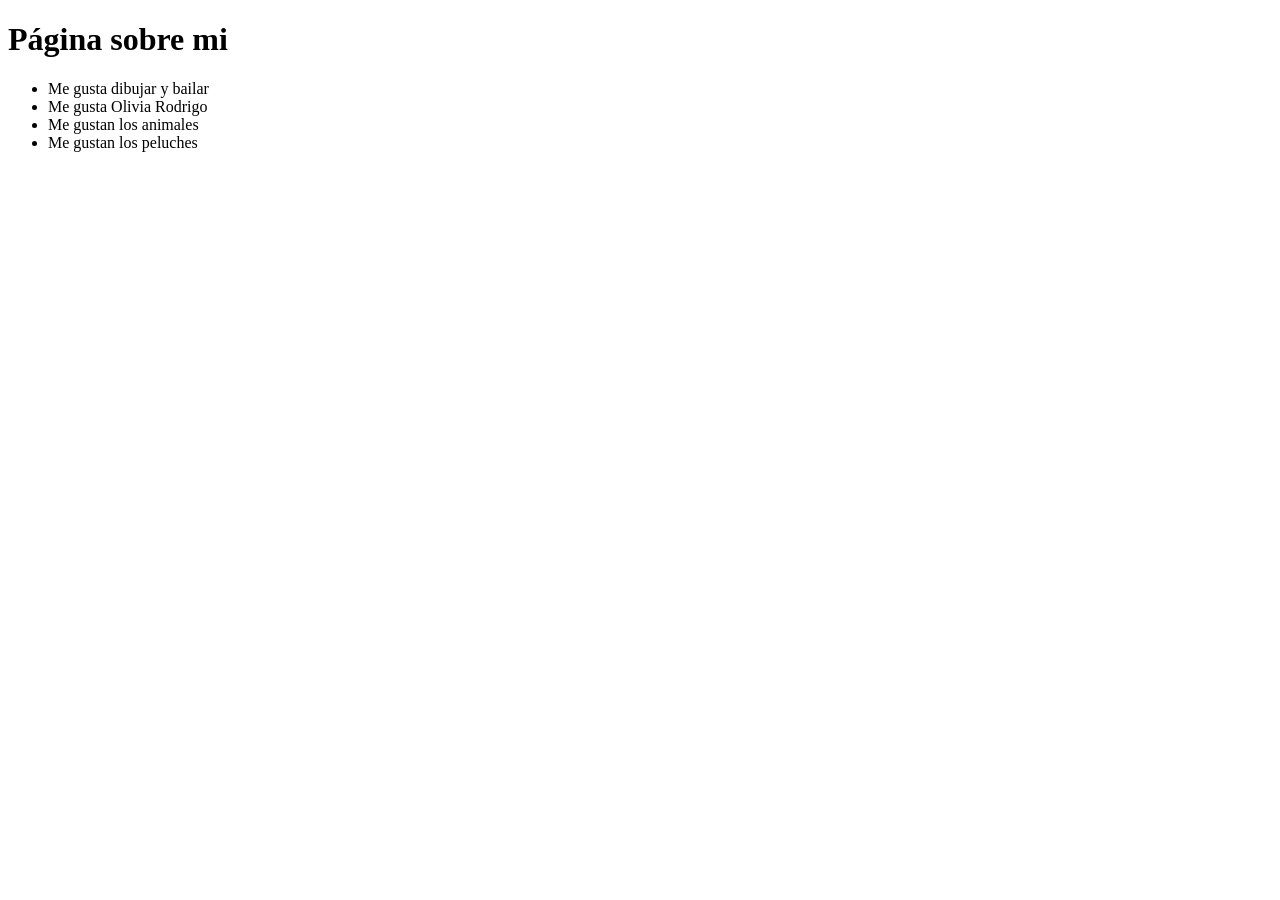
==== Practica0/index.html @ 8607aa50 "Página sobre mi terminada" ====
<!DOCTYPE html>
<html lang="en">
<head>
    <meta charset="UTF-8">
    <meta name="viewport" content="width=device-width, initial-scale=1.0">
    <title>Document</title>
</head>
<body>
    <h1>Página sobre mi</h1>
    <ul>
        <li>Me gusta dibujar y bailar</li>
        <li>Me gusta Olivia Rodrigo</li>
        <li>Me gustan los animales</li>
        <li>Me gustan los peluches</li>
    </ul>
</body>
</html>
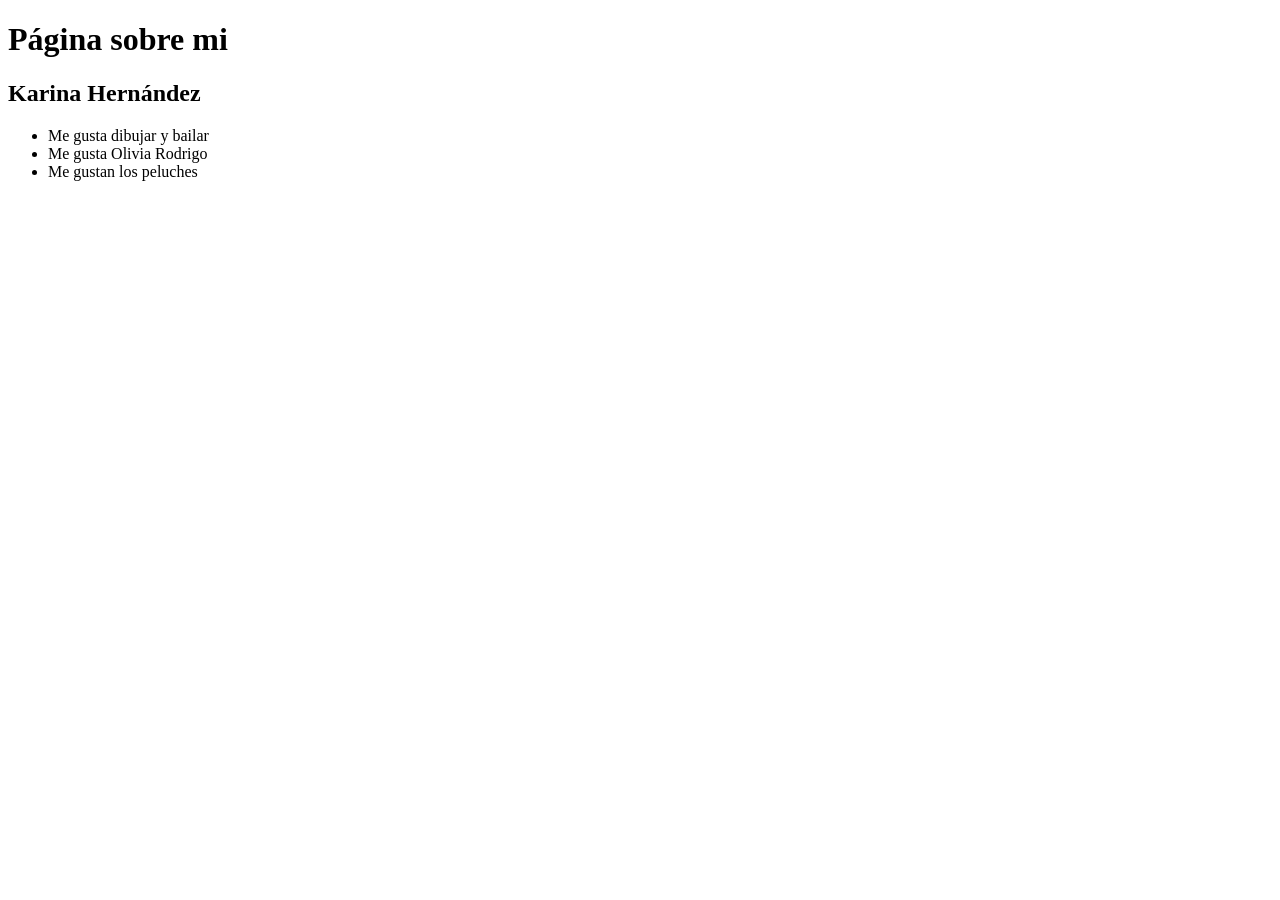
==== commit 7e6ab655: "Corregida la lista y nombre agregado" ====
--- a/Practica0/index.html
+++ b/Practica0/index.html
@@ -7,10 +7,11 @@
 </head>
 <body>
     <h1>Página sobre mi</h1>
+    <h2>Karina Hernández</h2>
     <ul>
         <li>Me gusta dibujar y bailar</li>
         <li>Me gusta Olivia Rodrigo</li>
-        <li>Me gustan los animales</li>
+        
         <li>Me gustan los peluches</li>
     </ul>
 </body>
